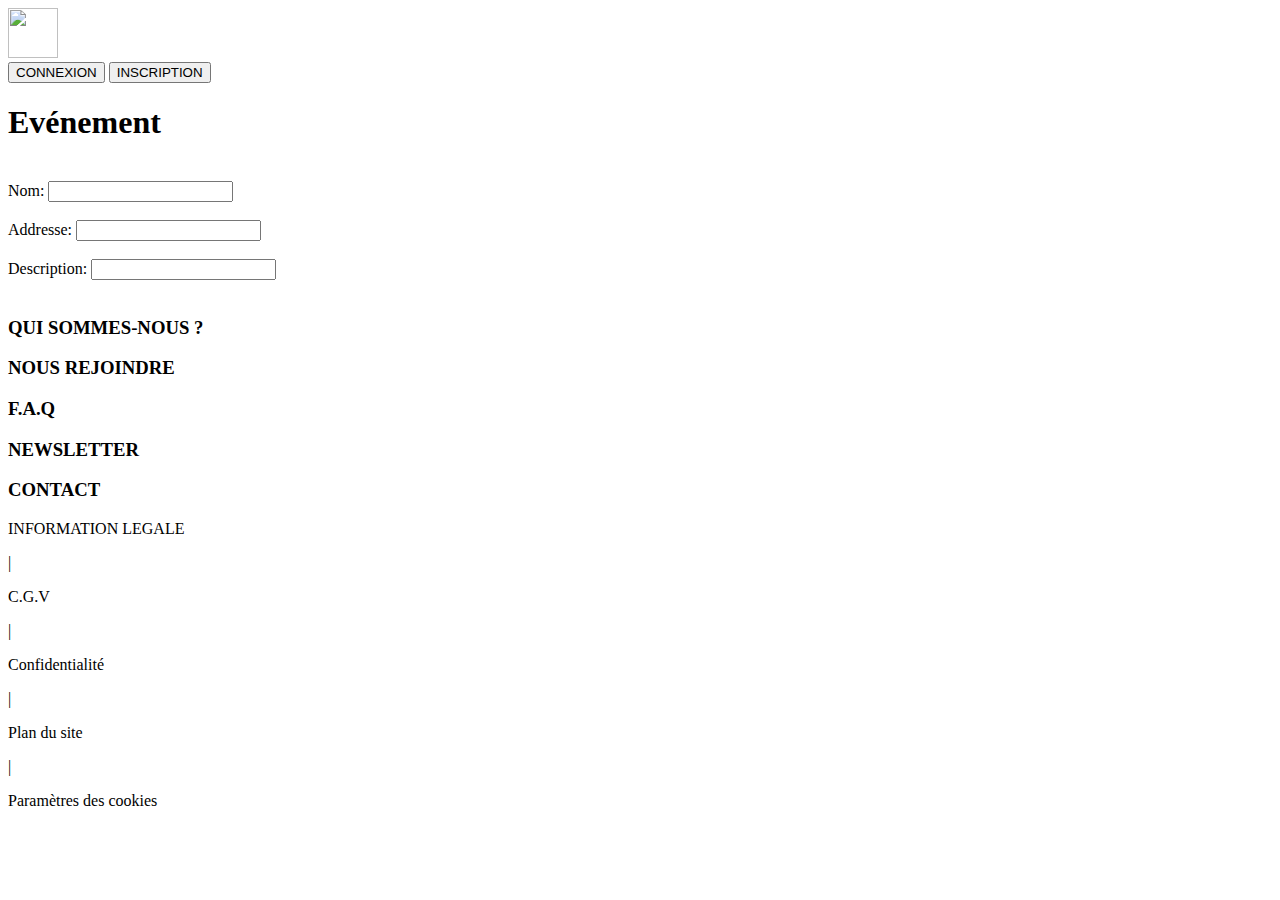
==== index.html @ 6dd7aa4c "ProfilElement(1er jet à finir)" ====
<!DOCTYPE html>
<html lang="fr">
<head>
    <meta charset="UTF-8">
    <meta http-equiv="X-UA-Compatible" content="IE=edge">
    <meta name="viewport" content="width=device-width, initial-scale=1.0">
    <title>Profil Element</title>
    <link rel="stylesheet" href="../ProfilElement/styles.css">
</head>
<body>
    <header>
        <div class="logo">
            <img src="../Photo/indexlogo.jpg" alt="" class="jap" width="50" height="50">
        </div>
        <div class="bouton">
            <input type="button" value="CONNEXION" class="boutonConnexion">
            <input type="button" value="INSCRIPTION" class="boutonInscription">
        </div>

        
    </header>


    <main>
        <h1 class="Titre">Evénement</h1>
    </main>

    <article>
        <div class="photo">
            <img src="../Photo/indexmangas.jpg" alt="">
        </div>

        <div class="form">
            <form action="" method="get">
                <div id="inputNom">
                    <label for="" >Nom: </label>
                    <input type="text" name="inputNom" id="inputNom"><br><br>
                </div>
                <div id="inputAddresse">
                    <label for="" >Addresse: </label>
                    <input type="text" name="inputAddresse" id="inputAddresse"><br><br>
                </div>
                <div id="inputDescription">
                    <label for="" >Description: </label>
                    <input type="text" name="inputAddresse" id="inputDescription"><br><br>
                </div>
            </form>
        </div>
    </article>

    <footer>
        <div class="fp1">
            <h3>QUI SOMMES-NOUS ?</h3>
            <h3>NOUS REJOINDRE</h3>
            <h3>F.A.Q</h3>
            <h3>NEWSLETTER</h3>
            <h3>CONTACT</h3>
        </div>
        <div class="fp2">
            <p>INFORMATION LEGALE</p>
            <p>|</p>
            <p>C.G.V</p>
            <p>|</p>
            <p>Confidentialité</p>
            <p>|</p>
            <p>Plan du site</p>
            <p>|</p>
            <p>Paramètres des cookies</p>
        </div>   
    </footer>
</body>
</html>
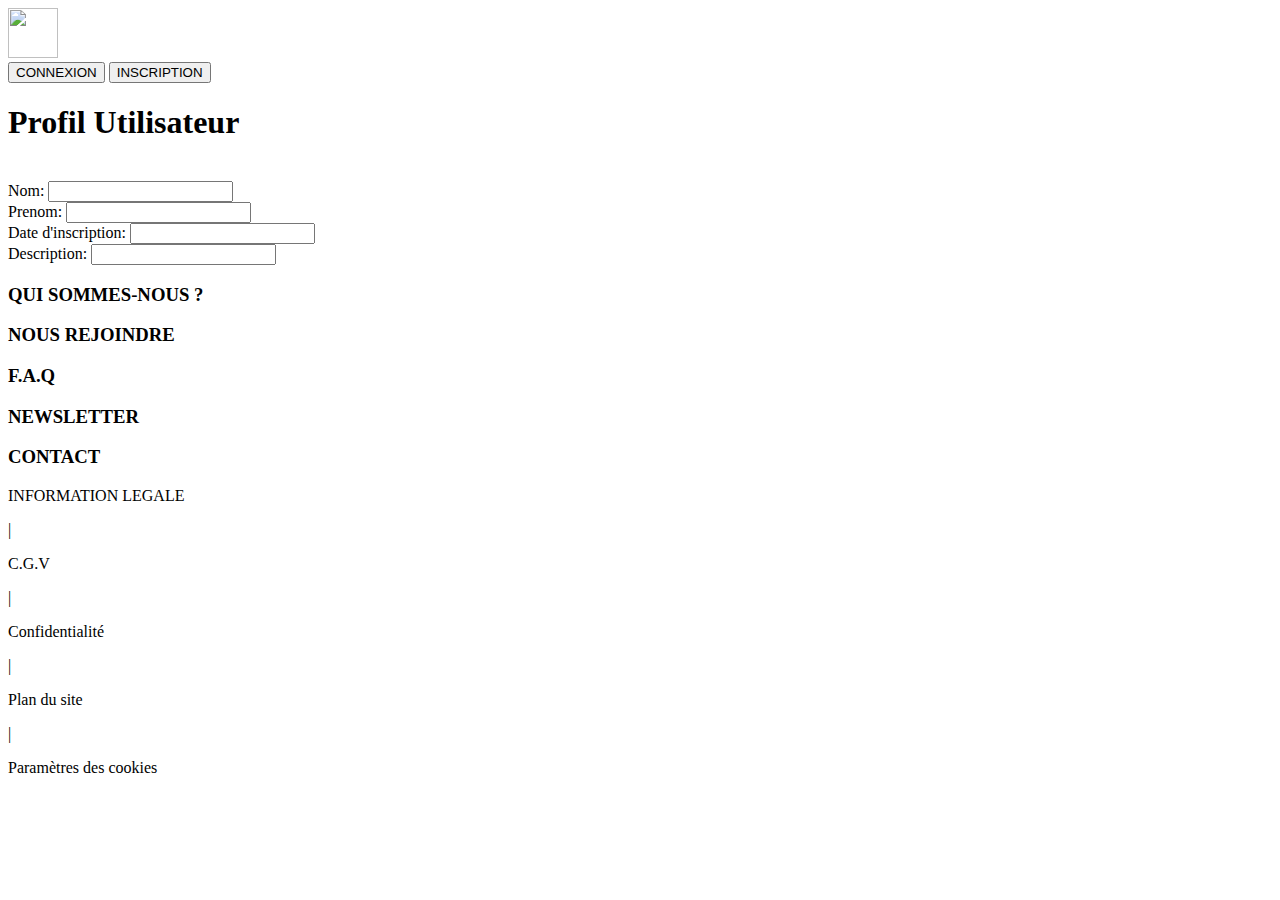
==== commit 83bc8699: "ProfilUtilisateur(1er jet)" ====
--- a/index.html
+++ b/index.html
@@ -4,8 +4,8 @@
     <meta charset="UTF-8">
     <meta http-equiv="X-UA-Compatible" content="IE=edge">
     <meta name="viewport" content="width=device-width, initial-scale=1.0">
-    <title>Profil Element</title>
-    <link rel="stylesheet" href="../ProfilElement/styles.css">
+    <title>Document</title>
+    <link rel="stylesheet" href="../ProfilUtilisateur/styles.css">
 </head>
 <body>
     <header>
@@ -20,34 +20,37 @@
         
     </header>
 
-
     <main>
-        <h1 class="Titre">Evénement</h1>
+       <h1 class="Titre">Profil Utilisateur</h1>
     </main>
 
-    <article>
-        <div class="photo">
-            <img src="../Photo/indexmangas.jpg" alt="">
+    <Article class="art1">
+        <div class="Photo">
+<img src="../Photo/images.jpg" alt="">
         </div>
-
-        <div class="form">
-            <form action="" method="get">
+        <div class="Form">
+            <form action="">
                 <div id="inputNom">
                     <label for="" >Nom: </label>
-                    <input type="text" name="inputNom" id="inputNom"><br><br>
+                    <input type="text" name="inputNom" id="inputNom"><br>
                 </div>
-                <div id="inputAddresse">
-                    <label for="" >Addresse: </label>
-                    <input type="text" name="inputAddresse" id="inputAddresse"><br><br>
+                <div id="inputPrenom">
+                   <label for="" >Prenom: </label>
+                <input type="text" name="inputPrenom" id="inputPrenom"><br> 
+                </div>
+                <div id="inputDateInscription">
+                 <label for="">Date d'inscription: </label>
+                 <input type="text" name="" id="inputDateInscription" ><br> 
                 </div>
                 <div id="inputDescription">
-                    <label for="" >Description: </label>
-                    <input type="text" name="inputAddresse" id="inputDescription"><br><br>
-                </div>
+                  <label for="">Description: </label>
+                <input type="text" name="" id="inputDescription">
+                </div> 
             </form>
         </div>
-    </article>
+    </Article>
 
+    
     <footer>
         <div class="fp1">
             <h3>QUI SOMMES-NOUS ?</h3>
